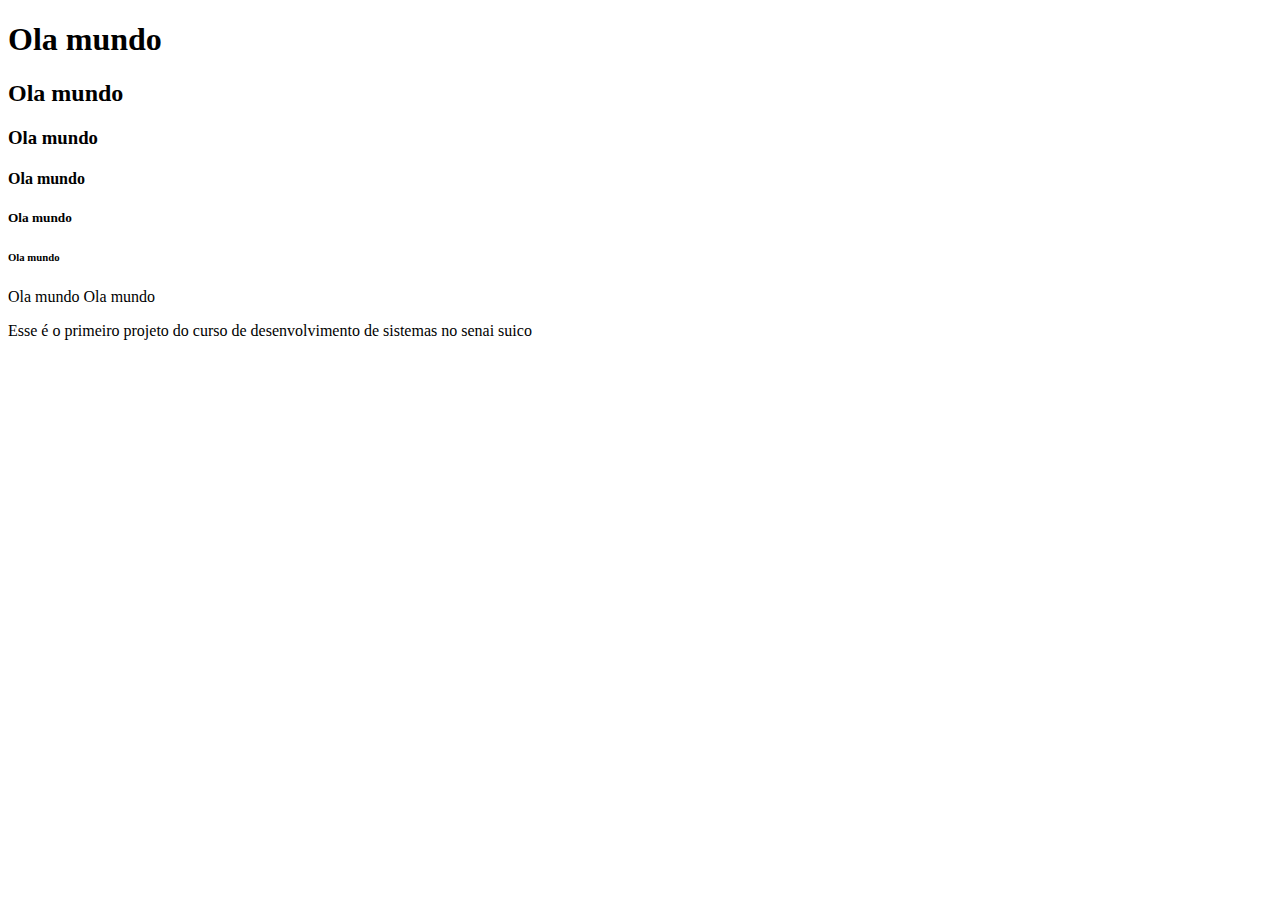
==== index.html @ 3d921ec9 "Add files via upload" ====
<!-- atralho "!" -> documento HTML-->
<!-- ctrl + ; -> comentário -->
<!DOCTYPE html>
<html lang="en">
<head>
    <meta charset="UTF-8">
    <meta name="viewport" content="width=device-width, initial-scale=1.0">
    <title>Document</title>
</head>
<body>
    <title>Primeira pagina</title>
    <h1>Ola mundo</h1>
    <h2>Ola mundo</h2>
    <h3>Ola mundo</h3>
    <h4>Ola mundo</h4>
    <h5>Ola mundo</h5>
    <h6>Ola mundo</h6>
    <h7>Ola mundo</h7>
    <h8>Ola mundo</h8>
    <p>Esse é o primeiro projeto do curso de desenvolvimento de sistemas no senai suico</p>
</body>
</html>
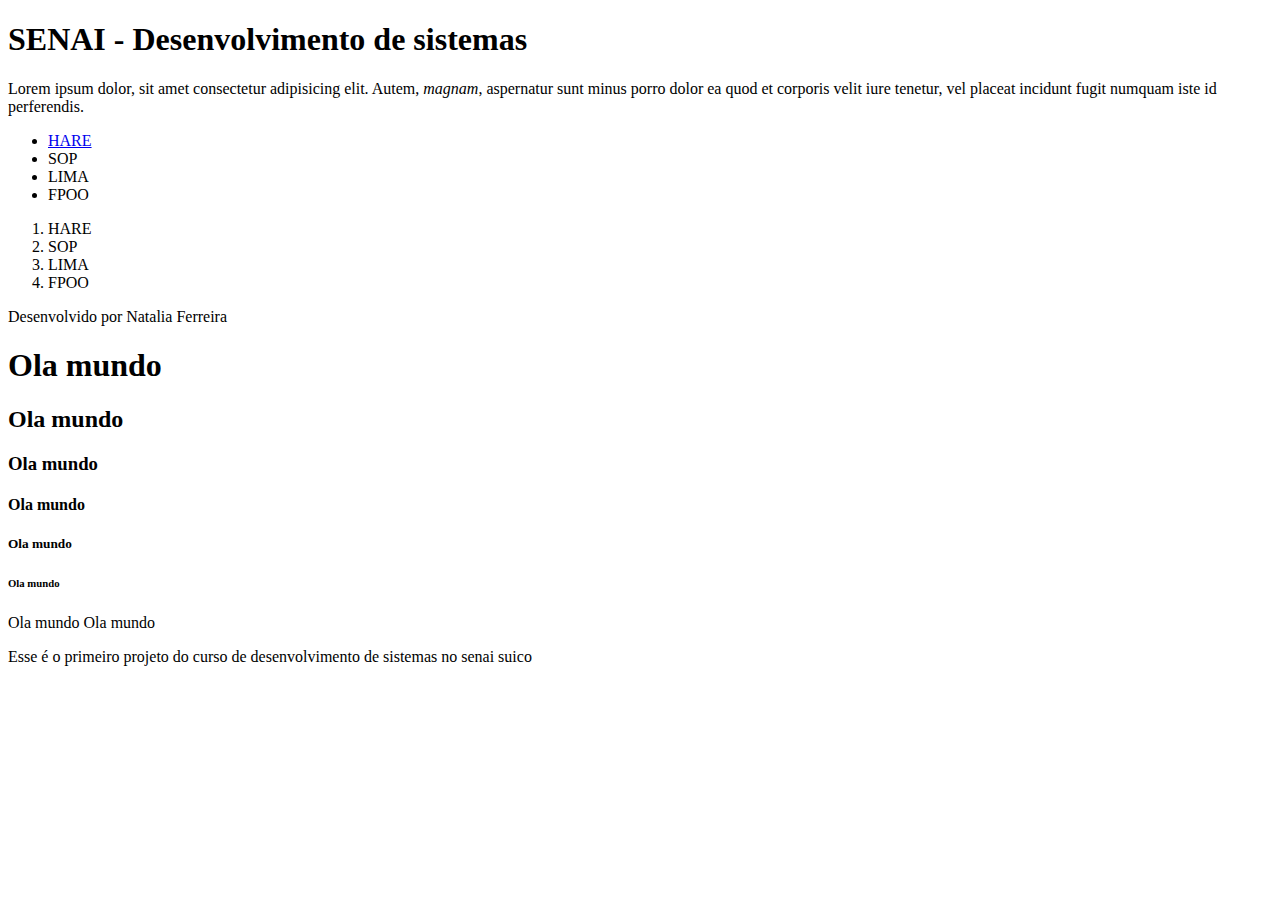
==== commit 1f11691f: "aula 5" ====
--- a/index.html
+++ b/index.html
@@ -1,22 +1,48 @@
-<!-- atralho "!" -> documento HTML-->
-<!-- ctrl + ; -> comentário -->
-<!DOCTYPE html>
-<html lang="en">
-<head>
-    <meta charset="UTF-8">
-    <meta name="viewport" content="width=device-width, initial-scale=1.0">
-    <title>Document</title>
-</head>
-<body>
-    <title>Primeira pagina</title>
-    <h1>Ola mundo</h1>
-    <h2>Ola mundo</h2>
-    <h3>Ola mundo</h3>
-    <h4>Ola mundo</h4>
-    <h5>Ola mundo</h5>
-    <h6>Ola mundo</h6>
-    <h7>Ola mundo</h7>
-    <h8>Ola mundo</h8>
-    <p>Esse é o primeiro projeto do curso de desenvolvimento de sistemas no senai suico</p>
-</body>
+<!-- atralho "!" -> documento HTML-->
+<!-- ctrl + ; -> comentário -->
+<!--alt + z = quebra de linha visual-->
+<!DOCTYPE html>
+<html lang="en">
+<head>
+    <meta charset="UTF-8">
+    <meta name="viewport" content="width=device-width, initial-scale=1.0">
+    <title>Document</title>
+</head>
+<body>
+    <header>
+        <h1>SENAI - Desenvolvimento de sistemas</h1>
+    </header>
+    <main>
+        <p>
+            Lorem ipsum dolor, sit amet consectetur adipisicing elit.
+            Autem, <em>magnam</em>, aspernatur sunt minus porro dolor ea quod et corporis velit iure tenetur, vel placeat incidunt fugit numquam iste id perferendis.
+        </p>
+
+        <ul>
+           <li><a href="https://www.sp.senai.br/" target="_blank">HARE</a></li>
+            <li>SOP</li>
+            <li>LIMA</li>
+            <li>FPOO</li>
+        </ul>
+        <ol>
+            <li>HARE</li>
+             <li>SOP</li>
+             <li>LIMA</li>
+             <li>FPOO</li>
+        </ol>
+    </main>
+    <footer>
+        <span>Desenvolvido por Natalia Ferreira</span>
+    </footer>
+    <title>Primeira pagina</title>
+    <h1>Ola mundo</h1>
+    <h2>Ola mundo</h2>
+    <h3>Ola mundo</h3>
+    <h4>Ola mundo</h4>
+    <h5>Ola mundo</h5>
+    <h6>Ola mundo</h6>
+    <h7>Ola mundo</h7>
+    <h8>Ola mundo</h8>
+    <p>Esse é o primeiro projeto do curso de desenvolvimento de sistemas no senai suico</p>
+</body>
 </html>